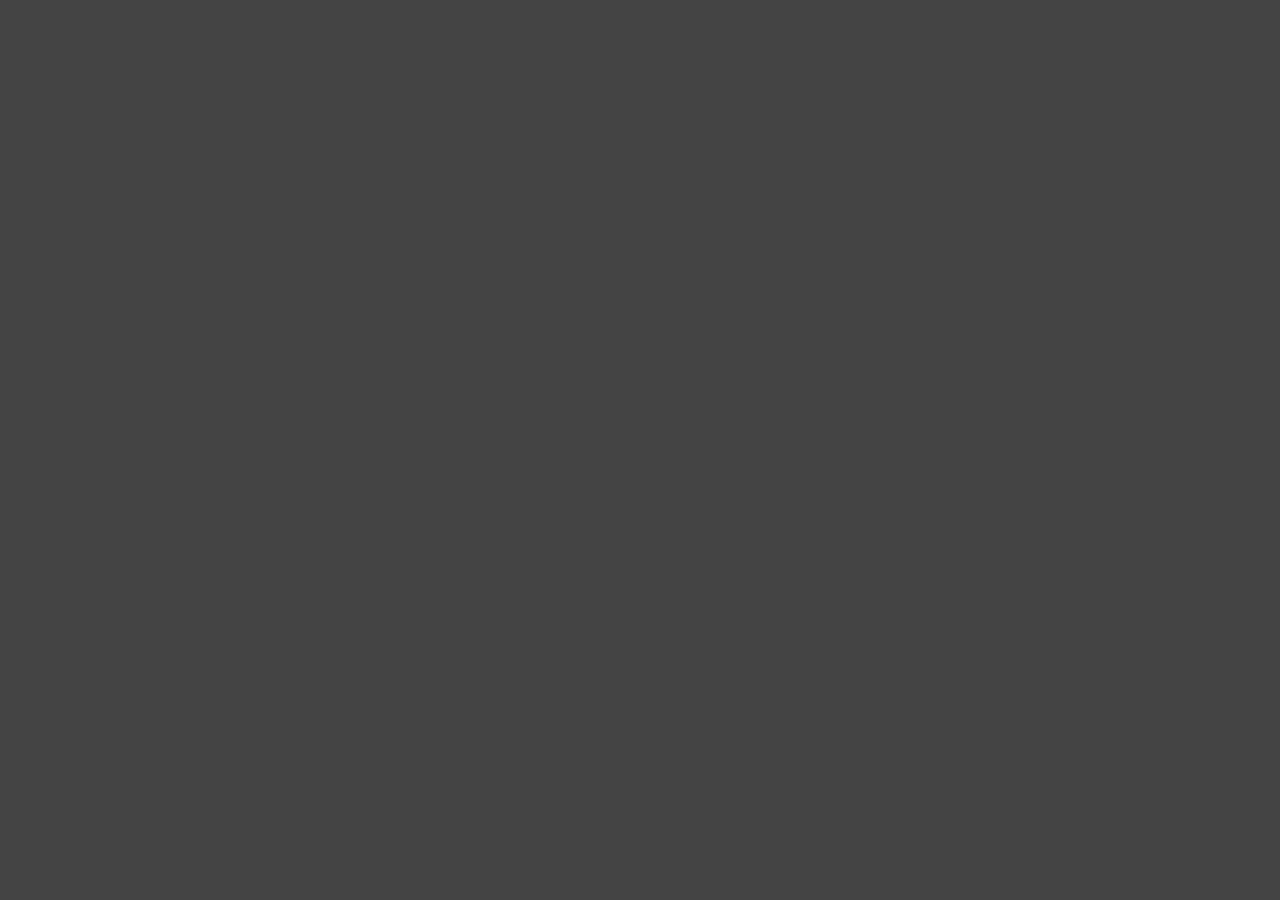
==== index.html @ 7f7e715b "initial draft" ====
<html>
<head>
	<link href="//fonts.googleapis.com/css?family=Montserrat:400,700" rel="stylesheet" type="text/css">
	<link rel="stylesheet" type="text/css" href="css/cloud.css">
	<link rel="stylesheet" type="text/css" href="css/tooltips.css">
</head>
<body>
<div id="pageContent">

</div>
<div id="loader" class="overlay">
</div>
<script src="script/vendor/jquery-2.1.0.min.js"></script>
<script src="script/vendor/spin.min.js"></script>
<script src="script/cloud.js"></script>
</body>
</html>
---- css/cloud.css ----
body {
	/* background-image: url('../images/bg.jpg'); */
	background-color: #444;
	font-family: Montserrat, sans-serif;
	font-size: 12px;
	color: #444;
	line-height: 16px; 
}

.bigText{
	font-size: 18px;
	line-height: 18px; 
}

#pageContent{
	height: 100%;
	width: 100%;
}

.error{
	border: 1px solid #dd0000 !important;
	box-shadow: 0px 0px 2px #ff0000;
	
}



/* buttons */

.btn-grey{
	display: block;
	float: right;
	padding: 3px 5px 3px 5px;
	border-radius: 3px;
	cursor: pointer;
	text-align:center;
	background: -webkit-gradient(linear, left top, left bottom, from(#e1e1e1), to(#c3c3c3));
} 
.btn-grey:active{
	background: #e1e1e1;
}

.btn-blue{
	display: block;
	float: right;
	padding: 3px 5px 3px 5px;
	border-radius: 3px;
	cursor: pointer;
	text-align:center;
	color:#f7f7f7;
	background: -webkit-gradient(linear, left top, left bottom, from(#00c8ff), to(#018eb6));
} 
.btn-blue:active{
	background: #018eb6;
}


.overlay {
	display: none;
	position: fixed;
	top: 0;
	left: 0;
	height: 100%;
	width: 100%;
	z-index: 10;
	background-color: rgba(0,0,0,0.5);
}

/* fields */

.field200{
	border-radius: 3px;
	width: 200;	
}

input{
	font-size: 14px;
	background: none repeat scroll 0 0 white;
	border: 1px solid #e1e1e1;
	color: #adadad;
	height: 26px;
	padding: 0 3px;
	margin: 0;
	outline: 0;
	line-height: normal;
	vertical-align: baseline;
	border-radius: 3px;
	width: 100%;
}
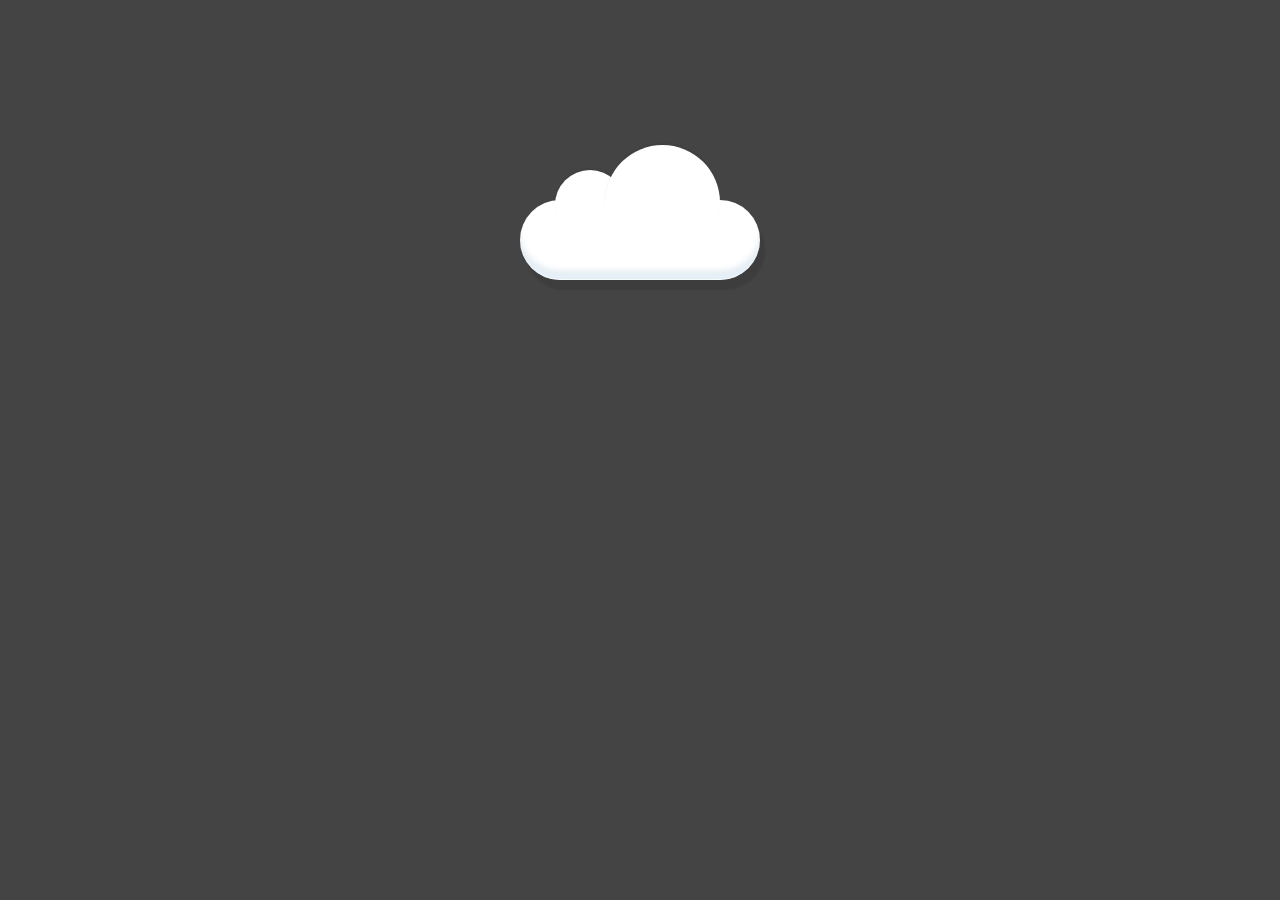
==== commit 392d1dd4: "Login logo" ====
--- a/index.html
+++ b/index.html
@@ -1,16 +1,34 @@
 <html>
 <head>
 	<link href="//fonts.googleapis.com/css?family=Montserrat:400,700" rel="stylesheet" type="text/css">
+	<link rel="stylesheet" type="text/css" href="css/vendor/jquery-ui-1.10.4.min.css">
 	<link rel="stylesheet" type="text/css" href="css/cloud.css">
 	<link rel="stylesheet" type="text/css" href="css/tooltips.css">
 </head>
 <body>
 <div id="pageContent">
 
+	<span class="cloud"></span>
+	<div id="loginForm">
+		<p class="bigText">
+			Welcome to cloud
+		</p>
+		<div class="field200">
+			<input id="username" type="text" placeholder="username">
+		</div>
+		
+		<p>
+		<div class="field200">
+			<input id="password" type="password" placeholder="password">
+		</div>
+		<br>
+		<span class="btn-grey" id="login">Login</span>
+	</div>
 </div>
 <div id="loader" class="overlay">
 </div>
 <script src="script/vendor/jquery-2.1.0.min.js"></script>
+<script src="script/vendor/jquery-ui-1.10.4.min.js"></script>
 <script src="script/vendor/spin.min.js"></script>
 <script src="script/cloud.js"></script>
 </body>
--- a/css/cloud.css
+++ b/css/cloud.css
@@ -1,10 +1,61 @@
+html{
+	height: 100%;
+}
+
 body {
-	/* background-image: url('../images/bg.jpg'); */
 	background-color: #444;
 	font-family: Montserrat, sans-serif;
 	font-size: 12px;
 	color: #444;
 	line-height: 16px; 
+	margin: 0px;
+    height: 100%;
+    display: flex;
+    align-items: stretch;
+}
+/*
+.cloudLogo{
+	background-image: url("../images/Thumbnail.png");
+	display: inline-block;
+	width: 175px;
+	height: 160px;
+	margin-top: 150px; 
+	margin-left: auto;
+	margin-right: auto;
+}
+*/
+.cloud {
+	position: absolute;
+	top: 200px;
+	left: 50%;
+	margin-left: -120px;
+	display: inline-block;
+	background-color: #fff;
+	width: 240px;
+	height: 80px;
+	border-radius: 15em;
+	position: relative;
+	box-shadow: inset 0 -1px rgba(255,255,255,.6), 5px 10px 2px rgba(0,0,0,.1), inset 0 -10px 5px rgba(0,100,160,.1);
+}
+
+.cloud:before, .cloud:after {
+	content:'';
+	position: absolute;
+	background-color: #fff;
+	width: 70px;
+	height: 70px;
+	border-radius: 100%;
+	top: -30px;
+	left: 35px;
+	box-shadow: 0 -2px 2px rgba(0,0,0,.05);
+}
+
+.cloud:after {
+	width: 115px;
+	height: 115px;
+	left: auto;
+	right: 40px;
+	top: -55px
 }
 
 .bigText{
@@ -15,15 +66,13 @@
 #pageContent{
 	height: 100%;
 	width: 100%;
+	display: flex;
 }
 
 .error{
 	border: 1px solid #dd0000 !important;
 	box-shadow: 0px 0px 2px #ff0000;
-	
 }
-
-
 
 /* buttons */
 
@@ -87,3 +136,36 @@
 	border-radius: 3px;
 	width: 100%;
 }
+
+/* grid */
+
+.gridSmall{
+	flex-basis: 200px;
+}
+
+.gridMedium{
+	flex-basis: 400px;
+}
+
+.gridLarge{
+	flex-basis: 600px;
+}
+
+.gridFull{
+	flex-grow: 1;
+}
+
+#loginForm{
+	margin-top: 150px; 
+	margin-left: auto;
+	margin-right: auto;
+	background-color:#f7f7f7;
+	border-radius: 10px;
+	width: 200px;
+	height: 160px;
+	padding-left: 20px;
+	padding-right: 20px;
+	padding-top: 10px;
+	padding-bottom: 10px;
+	display: none;
+}
--- a/css/tooltips.css
+++ b/css/tooltips.css
@@ -0,0 +1,68 @@
+[data-tooltip] {
+  position: relative;
+  display: block;
+}
+
+[data-tooltip]:before, [data-tooltip]:after {
+	position: absolute;
+	-webkit-transform: translate3d(0, 0, 0);
+	-moz-transform: translate3d(0, 0, 0);
+	transform: translate3d(0, 0, 0);
+	visibility: hidden;
+	opacity: 0;
+	z-index: 1000000;
+	pointer-events: none;
+	-webkit-transition: 0.3s ease;
+	-moz-transition: 0.3s ease;
+	transition: 0.3s ease; 
+	right: 100%;
+	bottom: 50%; 
+}
+    
+[data-tooltip]:hover:before, 
+[data-tooltip]:hover:after, 
+[data-tooltip]:focus:before, 
+[data-tooltip]:focus:after {
+	visibility: visible;
+	opacity: 1; 
+	-webkit-transform: translateX(-8px);
+	-moz-transform: translateX(-8px);
+	transform: translateX(-8px); 
+}
+
+[data-tooltip]:before {
+	content: '';
+	position: absolute;
+	background: transparent;
+	border: 6px solid transparent;
+	z-index: 1000001; 
+	border-left-color: #383838; 
+	margin-right: -12px;
+	margin-bottom: -6px; 
+	border-left-color: #3986ac;
+}
+
+[data-tooltip]:after {
+	content: attr(data-tooltip);
+	background: #383838;
+	color: white;
+	text-shadow: 0 -1px 0px black;
+	padding: 8px 10px;
+	font-size: 12px;
+	line-height: 12px;
+	white-space: nowrap;
+	box-shadow: 4px 4px 8px rgba(0, 0, 0, 0.3); 
+	border-radius: 4px;
+	margin-bottom: -14px;
+	background-color: #3986ac;
+	text-shadow: 0 -1px 0px #193b4d; 
+}
+
+.error[data-tooltip]:after {
+	background-color: #b34e4d;
+	text-shadow: 0 -1px 0px #592726; 
+}
+
+.error[data-tooltip]:before {
+	border-left-color: #b34e4d; 
+}
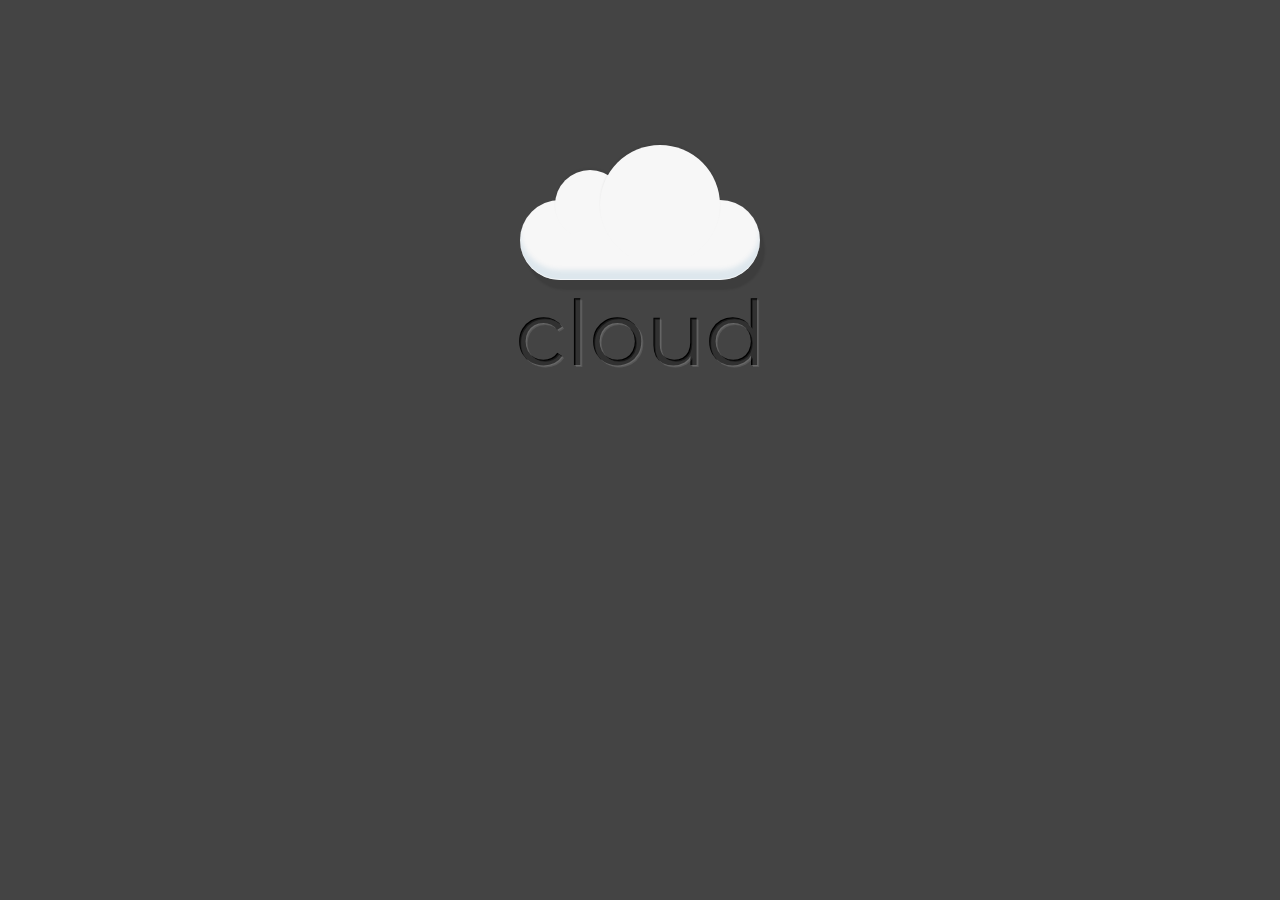
==== commit 724b0e24: "stable session; dashboard menu structure" ====
--- a/index.html
+++ b/index.html
@@ -1,14 +1,17 @@
 <html>
-<head>
+<head profile="http://www.w3.org/2005/10/profile">
+	<link rel="icon" type="image/png" href="images/favicon.png" />
 	<link href="//fonts.googleapis.com/css?family=Montserrat:400,700" rel="stylesheet" type="text/css">
 	<link rel="stylesheet" type="text/css" href="css/vendor/jquery-ui-1.10.4.min.css">
 	<link rel="stylesheet" type="text/css" href="css/cloud.css">
 	<link rel="stylesheet" type="text/css" href="css/tooltips.css">
+	<title>cloud</title>
 </head>
 <body>
 <div id="pageContent">
 
-	<span class="cloud"></span>
+	<span class="cloud cloudLogo"></span>
+	<span class="cloud cloudText">cloud</span>
 	<div id="loginForm">
 		<p class="bigText">
 			Welcome to cloud
--- a/css/cloud.css
+++ b/css/cloud.css
@@ -13,24 +13,14 @@
     display: flex;
     align-items: stretch;
 }
-/*
-.cloudLogo{
-	background-image: url("../images/Thumbnail.png");
-	display: inline-block;
-	width: 175px;
-	height: 160px;
-	margin-top: 150px; 
-	margin-left: auto;
-	margin-right: auto;
-}
-*/
-.cloud {
-	position: absolute;
+
+.cloudLogo {
+	position: absolute;	
 	top: 200px;
 	left: 50%;
 	margin-left: -120px;
 	display: inline-block;
-	background-color: #fff;
+	background-color: #F7F7F7;
 	width: 240px;
 	height: 80px;
 	border-radius: 15em;
@@ -38,10 +28,10 @@
 	box-shadow: inset 0 -1px rgba(255,255,255,.6), 5px 10px 2px rgba(0,0,0,.1), inset 0 -10px 5px rgba(0,100,160,.1);
 }
 
-.cloud:before, .cloud:after {
-	content:'';
-	position: absolute;
-	background-color: #fff;
+.cloudLogo:before, .cloudLogo:after {
+	position: absolute;	
+	content: '';
+	background-color: #F7F7F7;
 	width: 70px;
 	height: 70px;
 	border-radius: 100%;
@@ -50,13 +40,35 @@
 	box-shadow: 0 -2px 2px rgba(0,0,0,.05);
 }
 
-.cloud:after {
-	width: 115px;
-	height: 115px;
+.cloudLogo:after {
+	position: absolute;	
+	content: '';
+	width: 120px;
+	height: 120px;
 	left: auto;
 	right: 40px;
-	top: -55px
+	top: -55px;
 }
+
+.cloudText {
+	padding: 50px;
+	color: black;
+	font-size: 90;
+	position: absolute;
+	top: 275px;
+	left: 50%;
+	margin-left: -175px;
+}
+
+.cloudText:before, .cloudText:after {
+    content: 'cloud';
+    padding: 50px;
+    color: rgba(255,255,255,.1);
+    position: absolute;
+}
+
+.cloudText:before { top: 1px; left: 1px }
+.cloudText:after  { top: 2px; left: 2px }
 
 .bigText{
 	font-size: 18px;
